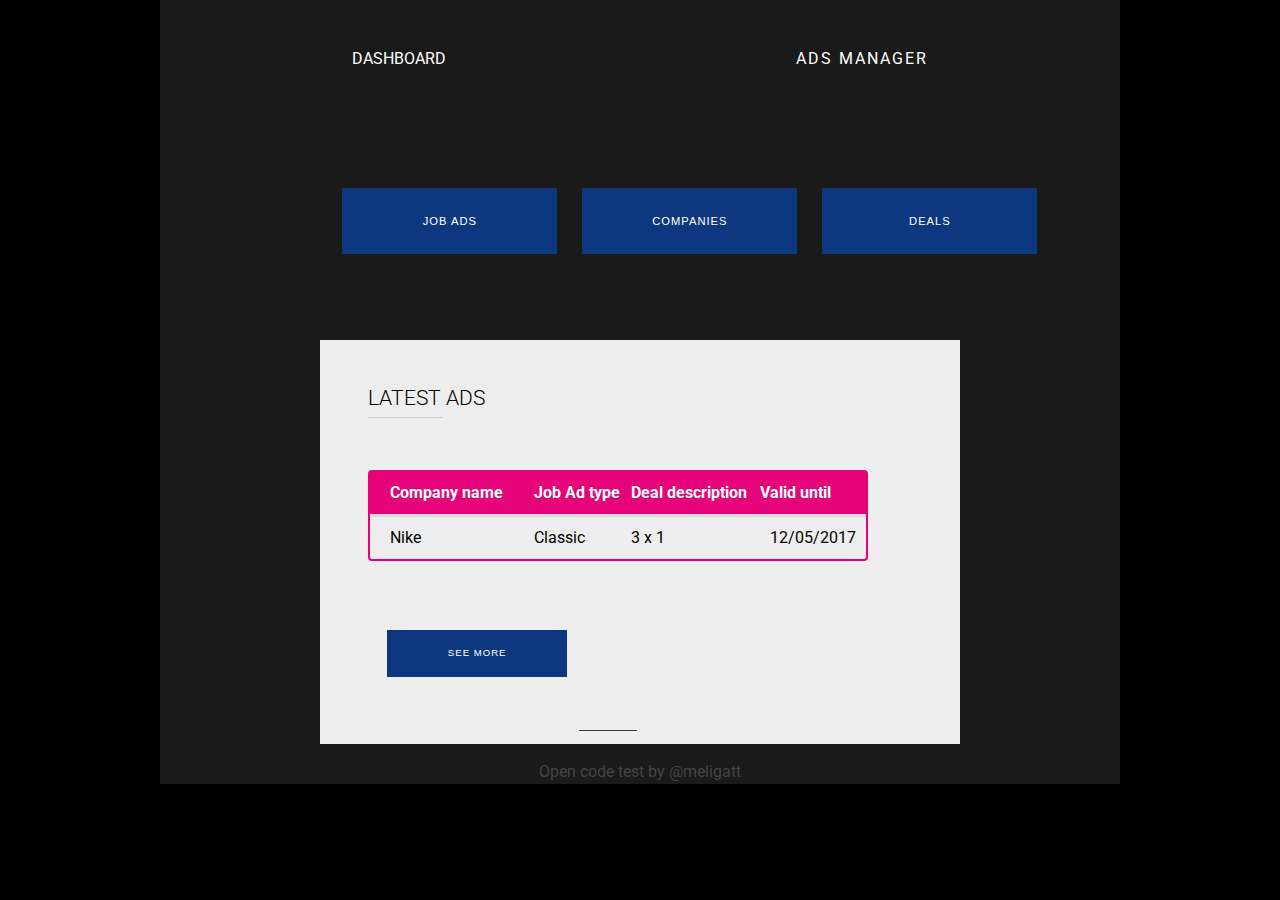
==== index.html @ e90d4315 "add styles and layout for ads system" ====
<!DOCTYPE html>
<html>
<head>
  <meta charset="utf-8">
  <meta name="viewport" content="width=device-width, initial-scale=1.0">
  <title>Ads system - by Melissa Gattoni</title>
  <link rel="stylesheet" href="assets/stylesheets/styles.css" type="text/css" />
  <link href="https://fonts.googleapis.com/css?family=Roboto:400,700" rel="stylesheet">
</head>
<body>
  <div  class="container">
    <div class="main">
      <header class="body">
        <nav class="nav-menu">
          <div class="logo">
            Dashboard
          </div>
          <div class="name">
            Ads manager
          </div>
        </nav>
      </header>
      <section id="toolbar">
        <div class="toolbar-actions">
          <div class="action">
              <button type="button" name="visit-site" class="button button--primary">Job Ads</button>
          </div>
          <div class="action">
              <button type="button" name="visit-site" class="button button--primary">Companies</button>
          </div>
          <div class="action">
              <button type="button" name="visit-site" class="button button--primary">Deals</button>
          </div>
        </div>
      </section>
      <section class="ad-list-area">
        <div class="ad-list-area__body">
          <h3>Latest ads</h3>
          <div style="overflow-x:auto;">
            <table>
              <thead>
                <th>Company name</th>
                <th>Job Ad type</th>
                <th>Deal description</th>
                <th>Valid until</th>
              </thead>
              <tbody>
                <tr>
                  <td>Nike</td>
                  <td>Classic</td>
                  <td>3 x 1</td>
                  <td>12/05/2017</td>
                </tr>
              </tbody>
            </table>
          </div>
          <button type="button" name="visit-site" class="button button--see-more">See more</button>
        </div>
      </section>
      <footer>
        <div class="footer-menu">
          <p>Open code test by @meligatt</p>
        </div>
      </footer>
    </div>
  </div>
</body>
</html>
---- assets/stylesheets/styles.css ----
/*styles*/
/* MOBILE FIRST APPROACH */
body {
  background-color: #000;
  color: #fff;
  display: block;
  margin: 0;
  font-family: 'Roboto', sans-serif;
}

h1, h2, h3, h4, h5, h6 {
  color: #FFF;
  font-weight: 300;
  line-height: 1em;
  margin: 0 0 0.5em 0;
}

h1 {
  font-size: 4em;
  text-transform: uppercase;
  font-weight: bold;
}
h1 small {
  color: gray;
  font-weight: 400;
  line-height: 1em;
  font-size: 0.23em;
  display: block;
  padding: 1em 0;
}
h2 {
  font-size: 3em;
  text-transform: uppercase;
}
h3 {
  font-size: 2em;
  text-transform: uppercase;
}
h4 {
  font-size: 1.5em;
  text-transform: uppercase;
}
h5 {
  font-size: 1.2em;
  text-transform: uppercase;
}
p {
  font-size: 1.25em;
  line-height: 1.5em;
  color: gray;
}
.container {
  width: auto;
  margin: 0 auto;
  background-color: #1A1A1A;
}
@media screen and (min-width:1024px) {
  .container {
    width: 60em;
  }
}
@media screen and (min-width:1440px) {
  .container {
    width: 80em;
  }
}

.main {
  text-align: center;
  padding: 0;
}
@media (min-width:425px) {
  .main {
    text-align: center;
    padding: 0 1em;
  }
}
@media (min-width:1024px) {
  .main {
    text-align: center;
    padding: 0 10em;
  }
}
section {
  padding: 4em 0;
}
.featured .image-item {
  padding: 2em 0;
}

.nav-menu {
  display: flex;
  justify-content: space-between;
  padding: 35px 10px 20px 10px;
}

.logo {
  color: white;
  text-transform: uppercase;
  padding: 14px 22px;
}
.name {
  padding: 14px 22px;
  text-transform: uppercase;
  letter-spacing: 2px;
}
.slider {
  padding-bottom: 3em;
}

.button {
  width: 215px;
  margin: 2em;
  padding: 2em;
  line-height: 1.5em;
}
.button--primary {
  background-color: #0D3880;
  border: 2px solid #0D3880;
  color: white;
  text-transform: uppercase;
  letter-spacing: 1px;
  font-size: 0.7em;
}
.button--see-more {
  background-color: #0D3880;
  border: 2px solid #0D3880;
  color: white;
  text-transform: uppercase;
  letter-spacing: 1px;
  font-size: 0.6em;
  padding: 1.5em;
  width: 180px;
}

.button--open-modal {
  color: white;
  float: right;
  font-size: 18px;
  font-weight: normal;
  position: absolute;
  top: 40px;
  right: 10px;
  border: 2px solid #fff;
  padding: 5px 15px;
}
@media (min-width:768px){
  .button--open-modal {
    color: white;
    float: right;
    font-size: 28px;
    font-weight: normal;
    position: absolute;
    top: 50px;
    right: 20px;
    border: 2px solid #fff;
    padding: 5px 15px;
  }
}
.button--close-modal {
  color: black;
  float: right;
  font-size: 18px;
  font-weight: normal;
  position: absolute;
  top: 10px;
  right: 10px;
  border: 2px solid #000;
  padding: 5px 15px;
}

.image-item {
  position: relative;
  padding: 0 2px  1px 2px;
}

.image-item img {
  max-width: 100%;
}

.image-item--half {
  display: flex;
  flex-direction: column;
}
@media (min-width:425px){
  .image-item--half {
    display: flex;
    flex-direction: row;
  }
}

.image-item--half .image-item{
  padding: 0 2px 0 2px;
}

.modal {
  width: 100%;
  height: 100%;
  top:0;
  left:0;
  z-index: 1;
  display: none;
  position: fixed;
  background-color: rgb(0,0,0);
  background-color: rgba(0,0,0,0.8);
  padding-top: 100px;
}
@media (min-width:1024px){
  .modal {
    padding-top: 250px;
  }
}

.modal-content {
  position: relative;
  background-color: white;
  width: 60%;
  margin: auto;
  padding: 4em;
}
@media (min-width:1024px){
  .modal-content {
    width: 50%;
  }
}
.modal-content p {
  color: #CFCFCF;
  font-weight: 400;
}

.modal-content  .modal-header h4{
  color: #000;
  font-weight: 700;
}

.toolbar-actions {
  display: flex;
  flex-direction: column;
  align-items: center;
  justify-content: space-between;
}
@media (min-width:768px){
  .toolbar-actions {
    display: flex;
    flex-wrap: nowrap;
    flex-direction: row;
    align-items: center;
  }
}

.ad-list-area {
  color: black;
  background-color: #EEE;
  padding: 1em;
}

@media (min-width:768px){
  .ad-list-area {
    display: flex;
    flex-direction: row;
    padding: 2em;
  }
}

.ad-list-area__body{
  padding: 1em;
  text-align: left;
}

.ad-list-area__body h3{
  color: black;
  font-size: 1.3em;
  position: relative;
}
.ad-list-area__body h3:before{
  content: "";
  position: absolute;
  width: 15%;
  height: 1px;
  bottom: 0;
  top: 28px;
  left: 0;
  border-bottom: 1px solid #CFCFCF;
}

.ad-list-area__body p{
  color: #CFCFCF;
  font-size: 1em;
}

.ad-list-area .image-item {
  padding: 5px 5px 0 5px;
}
.action {
  width: 80%;
  margin: 10px;
}

@media (min-width:768px){
  .action {
    width: 25%;
    margin: 0;
  }
}

.action .image-item img {
  max-width: 100%;
  min-width: 240px;
  min-height: 150px;
  width: 240px;
  height: 150px;
}
@media (min-width:768px){
  .action .image-item img {
    max-width: 200px;
    min-width: inherit;
  }
}

.gallery-with-caption {
  display: flex;
  flex-direction: column;
  padding-bottom: 2em;
}
.gallery-with-caption .caption-group {
  display: none;
}


@media (min-width:768px){
  .gallery-with-caption {
    display: flex;
    flex-direction: row;
    padding-bottom: 2em;
  }
  .gallery-with-caption .caption-group {
    display: block;
    padding: 0 1em 1em 1em;
    width: 200px;
  }
  .gallery-with-caption .caption-group .caption-item{
    font-size: 0.8em;
    text-align: right;
    line-height: 1.8em;
  }
  .gallery-with-caption .caption-group p{
    font-size: 0.7em;
    text-align: right;
    line-height: 1.8em;
  }
}

@media (min-width:1024px){
  .gallery-with-caption .caption-group {
    display: block;
    padding: 0 0.3em 0 0;
    width: 200px;
  }
  .gallery-with-caption .caption-group .caption-item{
    font-size: 0.8em;
    text-align: right;
    line-height: 1.8em;
  }
}

.footer-menu p {
  position: relative;
  font-size: 1em;
  color:#444444;
}

.footer-menu p::before {
  content: "";
  position: absolute;
  width: 9%;
  height: 1px;
  bottom: 0;
  top: -32px;
  border-bottom: 1px solid #3c3838;
  margin: 1px 40px;
}

/* table styles */
table {
  text-align: left;
  line-height: 40px;
  border-collapse: separate;
  border-spacing: 0;
  border: 2px solid #E60278;
  width: 500px;
  margin: 50px auto;
  border-radius: .25rem;
}

thead tr:first-child {
  background: #E60278;
  color: #fff;
  border: none;
}

th:first-child,
td:first-child {
  padding: 0 15px 0 20px;
}

thead tr:last-child th {
  border-bottom: 3px solid #ddd;
}

tbody tr:hover {
  background-color: rgba(237, 28, 64, .1);
  cursor: default;
}

tbody tr:last-child td {
  border: none;
}

tbody td {
  border-bottom: 1px solid #ddd;
}

td:last-child {
  text-align: right;
  padding-right: 10px;
}
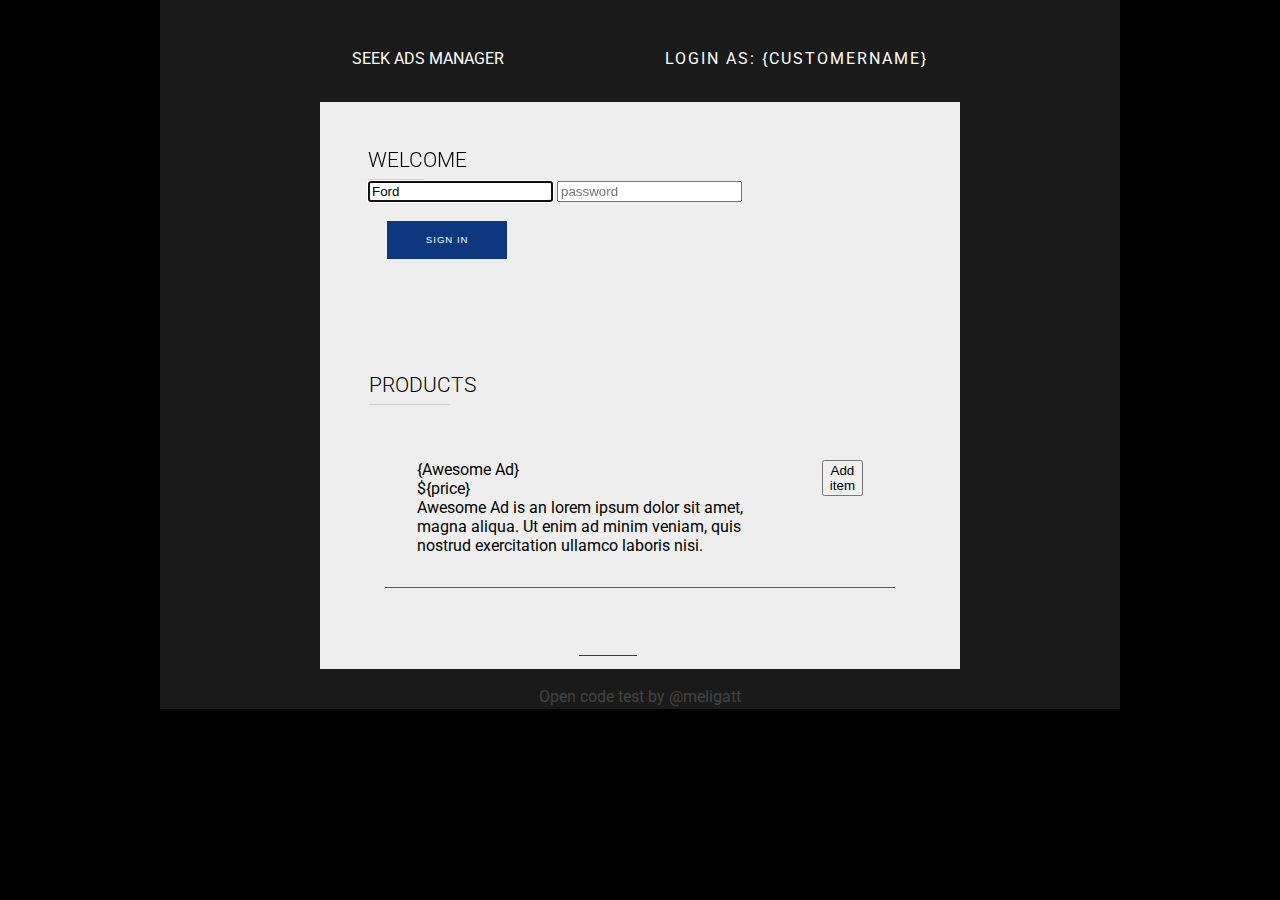
==== commit aad09c78: "refactor checkout system" ====
--- a/index.html
+++ b/index.html
@@ -13,50 +13,63 @@
       <header class="body">
         <nav class="nav-menu">
           <div class="logo">
-            Dashboard
+            Seek Ads manager
           </div>
           <div class="name">
-            Ads manager
+            Login as: <span class="customer-name">{customerName}</span>
           </div>
         </nav>
       </header>
-      <section id="toolbar">
-        <div class="toolbar-actions">
-          <div class="action">
-              <button type="button" name="visit-site" class="button button--primary">Job Ads</button>
-          </div>
-          <div class="action">
-              <button type="button" name="visit-site" class="button button--primary">Companies</button>
-          </div>
-          <div class="action">
-              <button type="button" name="visit-site" class="button button--primary">Deals</button>
-          </div>
+      <section id="signin" class="section-area">
+        <div class="section-area__body">
+          <h3>Welcome</h3>
+          <form class="form" id="signin-form">
+            <div class="form-group">
+              <input class="username" value="Ford" placeholder="your username" autofocus>
+              <input class="password" placeholder="password">
+            </div>
+            <input type="submit" name="visit-site" class="button button--signin" value="Sign in">
+          </form>
         </div>
       </section>
-      <section class="ad-list-area">
-        <div class="ad-list-area__body">
-          <h3>Latest ads</h3>
-          <div style="overflow-x:auto;">
-            <table>
-              <thead>
-                <th>Company name</th>
-                <th>Job Ad type</th>
-                <th>Deal description</th>
-                <th>Valid until</th>
-              </thead>
-              <tbody>
-                <tr>
-                  <td>Nike</td>
-                  <td>Classic</td>
-                  <td>3 x 1</td>
-                  <td>12/05/2017</td>
-                </tr>
-              </tbody>
-            </table>
+      <div class="store-container">
+        <section id="products" class="section-area section-area__products">
+          <div class="section-area__body">
+            <h3>Products</h3>
+            <ul class="product-list">
+
+              <li class="product">
+                <span class="product__information">
+                  <span class="product__name">{Awesome Ad}</span>
+                  <span class="product__price">${price}</span>
+                  <span class="product__description">Awesome Ad is an lorem ipsum dolor sit amet, magna aliqua. Ut enim ad minim veniam, quis nostrud exercitation ullamco laboris nisi.</span>
+                </span>
+                <span class="actions">
+                  <button type="button" name="button">Add item</button>
+                </span>
+              </li>
+            </ul>
           </div>
-          <button type="button" name="visit-site" class="button button--see-more">See more</button>
-        </div>
-      </section>
+        </section>
+
+        <section id="checkout" class="section-area section-area__checkout" style="display:none">
+          <div class="section-area__body">
+            <h3>Your order</h3>
+            <div class="todoapp">
+              <div class="checkout-list">
+                <ul>
+                  <li>{item}</li>
+
+                </ul>
+                <div class="total">
+                  Total: <span>{$100000}</span>
+                </div>
+              </div>
+            </div>
+            <button type="button" name="visit-site" class="button button--see-more">Continue</button>
+          </div>
+        </section>
+      </div>
       <footer>
         <div class="footer-menu">
           <p>Open code test by @meligatt</p>
@@ -64,5 +77,10 @@
       </footer>
     </div>
   </div>
+
+  <script src="assets/javascript/Store.js"></script>
+  <script src="assets/javascript/View.js"></script>
+  <script src="assets/javascript/Controller.js"></script>
+  <script src="assets/javascript/App.js"></script>
 </body>
 </html>
--- a/assets/stylesheets/styles.css
+++ b/assets/stylesheets/styles.css
@@ -131,6 +131,16 @@
   font-size: 0.6em;
   padding: 1.5em;
   width: 180px;
+}
+.button--signin {
+  background-color: #0D3880;
+  border: 2px solid #0D3880;
+  color: white;
+  text-transform: uppercase;
+  letter-spacing: 1px;
+  font-size: 0.6em;
+  padding: 1em;
+  width: 120px;
 }
 
 .button--open-modal {
@@ -248,31 +258,33 @@
   }
 }
 
-.ad-list-area {
+.section-area {
   color: black;
   background-color: #EEE;
   padding: 1em;
 }
 
-@media (min-width:768px){
-  .ad-list-area {
+
+@media (min-width:768px){
+  .section-area {
     display: flex;
     flex-direction: row;
     padding: 2em;
   }
-}
-
-.ad-list-area__body{
+
+}
+
+.section-area__body{
   padding: 1em;
   text-align: left;
 }
 
-.ad-list-area__body h3{
+.section-area__body h3{
   color: black;
   font-size: 1.3em;
   position: relative;
 }
-.ad-list-area__body h3:before{
+.section-area__body h3:before{
   content: "";
   position: absolute;
   width: 15%;
@@ -283,12 +295,12 @@
   border-bottom: 1px solid #CFCFCF;
 }
 
-.ad-list-area__body p{
+.section-area__body p{
   color: #CFCFCF;
   font-size: 1em;
 }
 
-.ad-list-area .image-item {
+.section-area .image-item {
   padding: 5px 5px 0 5px;
 }
 .action {
@@ -424,3 +436,34 @@
   text-align: right;
   padding-right: 10px;
 }
+.store-container {
+  border: 1px solid #EEE;
+  display: flex;
+  flex-direction: row;
+}
+.section-area__products {
+  flex-grow: 4;
+}
+.section-area__checkout {
+  flex-grow: 1;
+}
+
+.product-list {
+  padding: 1em;
+  list-style: none;
+}
+.product {
+  display: flex;
+  flex-direction: row;
+  border-bottom: 1px solid #E60278;
+}
+.product__information {
+  padding: 1em;
+  margin: 1em;
+  display: flex;
+  flex-direction: column;
+}
+.actions {
+  padding: 1em;
+  margin: 1em;
+}
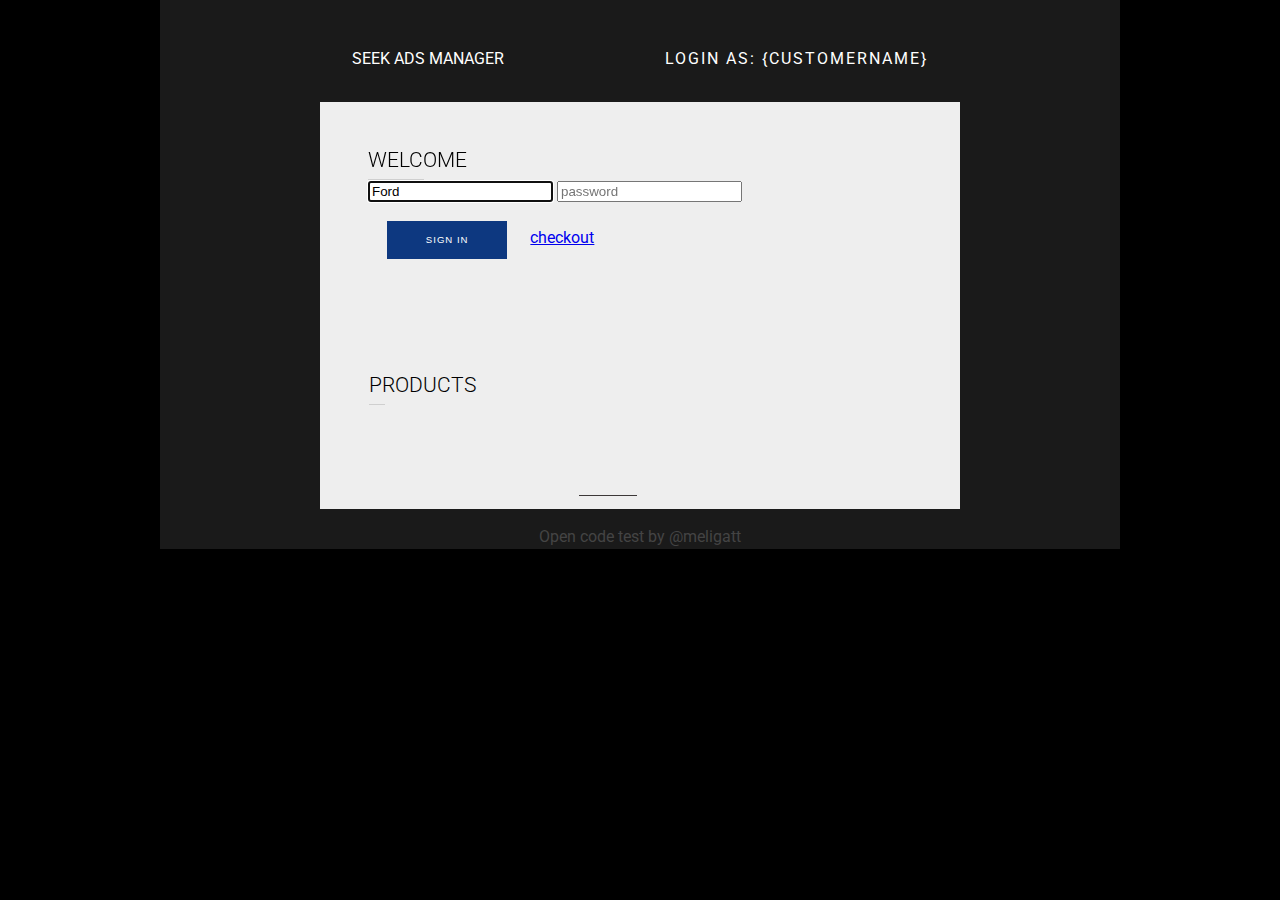
==== commit 18b05393: "add load products to list functionality" ====
--- a/index.html
+++ b/index.html
@@ -29,6 +29,7 @@
               <input class="password" placeholder="password">
             </div>
             <input type="submit" name="visit-site" class="button button--signin" value="Sign in">
+            	<a href="#/checkout">checkout</a>
           </form>
         </div>
       </section>
@@ -36,8 +37,9 @@
         <section id="products" class="section-area section-area__products">
           <div class="section-area__body">
             <h3>Products</h3>
-            <ul class="product-list">
-
+            <!-- <p id="products-available"></p> -->
+             <ul class="product-list"></ul>
+            <!-- <ul class="product-list">
               <li class="product">
                 <span class="product__information">
                   <span class="product__name">{Awesome Ad}</span>
@@ -48,7 +50,7 @@
                   <button type="button" name="button">Add item</button>
                 </span>
               </li>
-            </ul>
+            </ul> -->
           </div>
         </section>
 
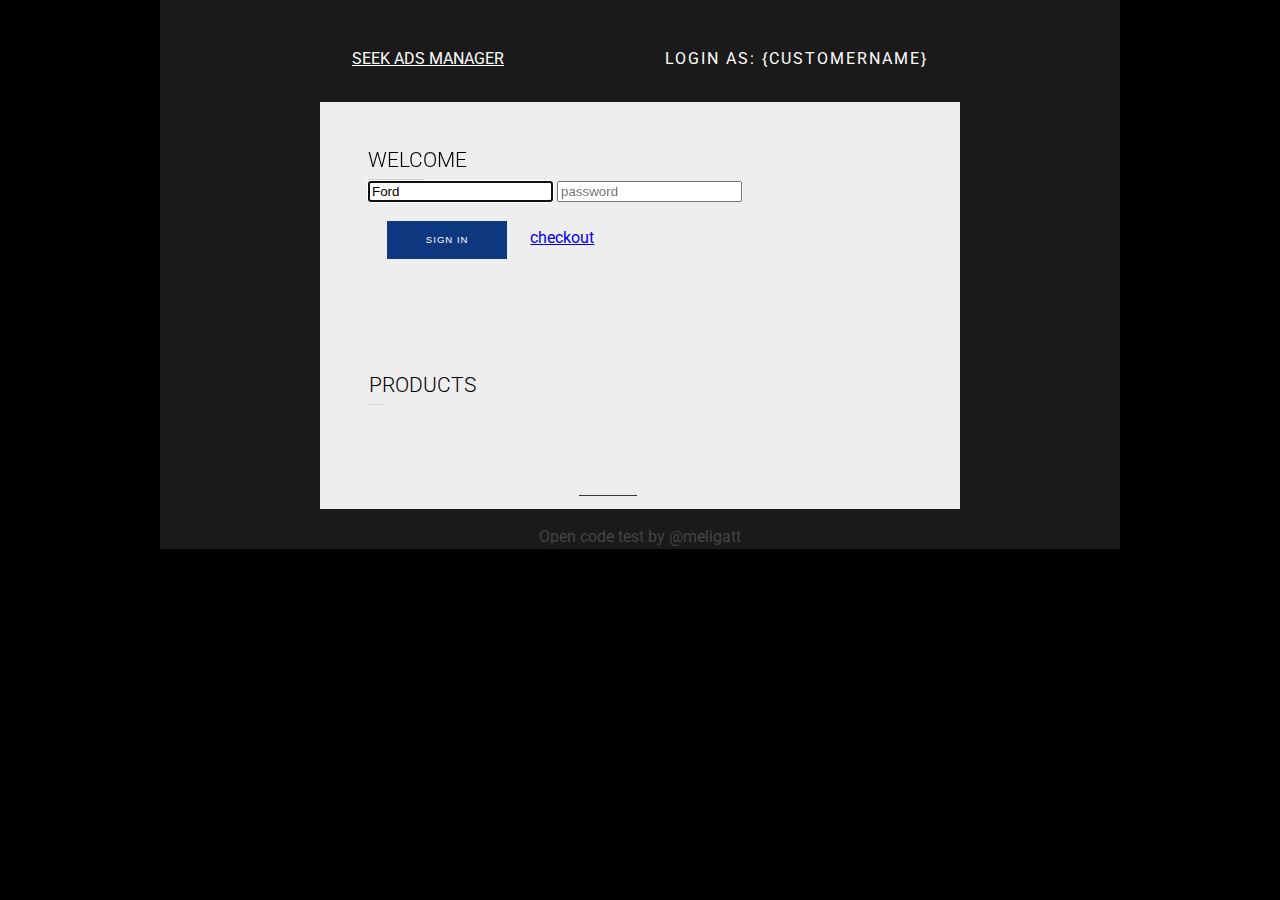
==== commit 90ba44af: "move delegate to constructor" ====
--- a/index.html
+++ b/index.html
@@ -13,7 +13,7 @@
       <header class="body">
         <nav class="nav-menu">
           <div class="logo">
-            Seek Ads manager
+            <a href="/" style="color:white">Seek Ads manager</a>
           </div>
           <div class="name">
             Login as: <span class="customer-name">{customerName}</span>
@@ -37,23 +37,9 @@
         <section id="products" class="section-area section-area__products">
           <div class="section-area__body">
             <h3>Products</h3>
-            <!-- <p id="products-available"></p> -->
              <ul class="product-list"></ul>
-            <!-- <ul class="product-list">
-              <li class="product">
-                <span class="product__information">
-                  <span class="product__name">{Awesome Ad}</span>
-                  <span class="product__price">${price}</span>
-                  <span class="product__description">Awesome Ad is an lorem ipsum dolor sit amet, magna aliqua. Ut enim ad minim veniam, quis nostrud exercitation ullamco laboris nisi.</span>
-                </span>
-                <span class="actions">
-                  <button type="button" name="button">Add item</button>
-                </span>
-              </li>
-            </ul> -->
           </div>
         </section>
-
         <section id="checkout" class="section-area section-area__checkout" style="display:none">
           <div class="section-area__body">
             <h3>Your order</h3>
--- a/assets/stylesheets/styles.css
+++ b/assets/stylesheets/styles.css
@@ -467,3 +467,7 @@
   padding: 1em;
   margin: 1em;
 }
+
+.added {
+  background-color: #CCC;
+}
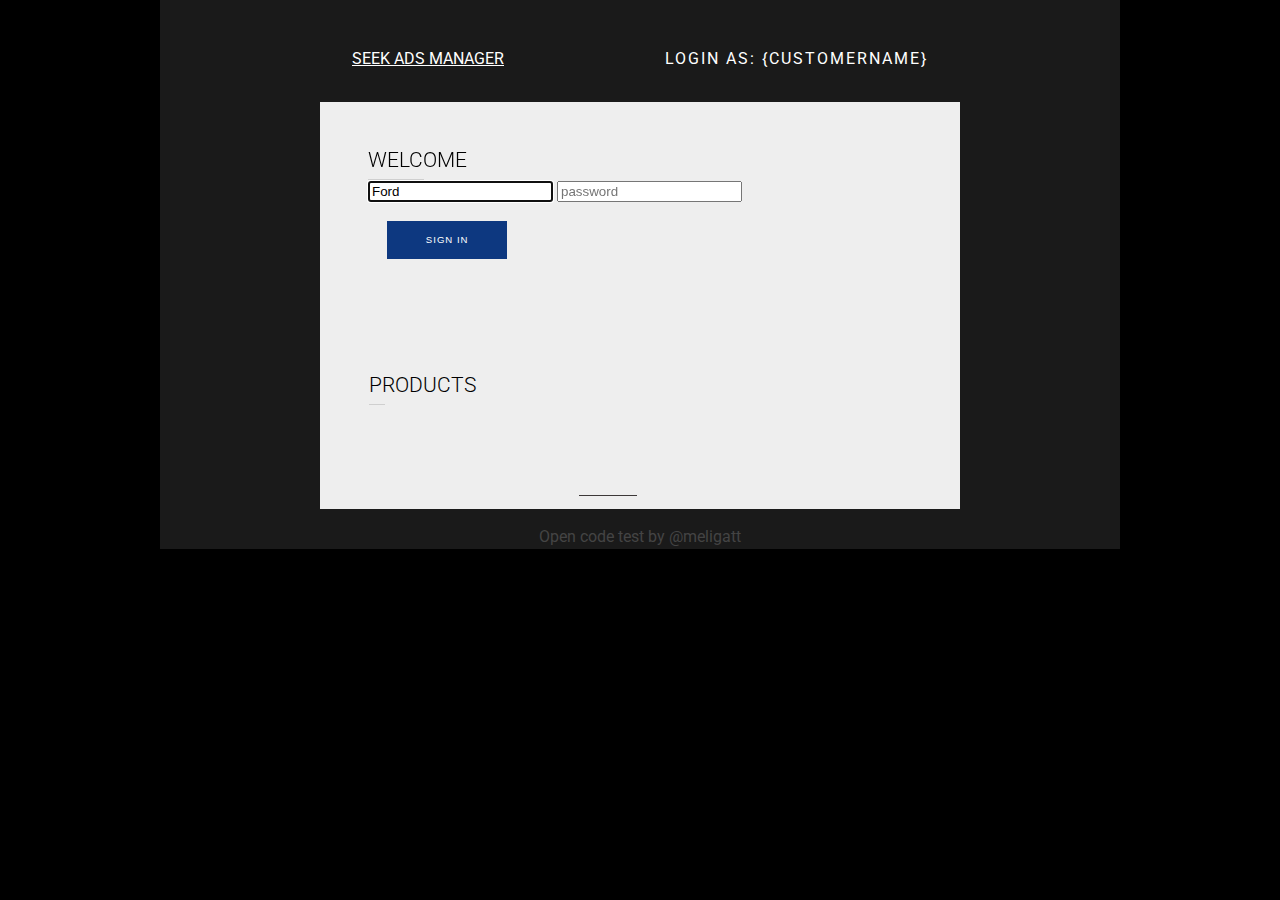
==== commit 0386162e: "add total items and total to pay" ====
--- a/index.html
+++ b/index.html
@@ -29,7 +29,7 @@
               <input class="password" placeholder="password">
             </div>
             <input type="submit" name="visit-site" class="button button--signin" value="Sign in">
-            	<a href="#/checkout">checkout</a>
+            	<!-- <a href="#/checkout">checkout</a> -->
           </form>
         </div>
       </section>
@@ -44,13 +44,12 @@
           <div class="section-area__body">
             <h3>Your order</h3>
             <div class="todoapp">
-              <div class="checkout-list">
-                <ul>
-                  <li>{item}</li>
-
+              <div class="checkout-sidebar">
+                <ul class="checkout-list">
+                  <li>cart empty</li>
                 </ul>
                 <div class="total">
-                  Total: <span>{$100000}</span>
+                  Total: <span class="cart-total">$0</span>
                 </div>
               </div>
             </div>
--- a/assets/stylesheets/styles.css
+++ b/assets/stylesheets/styles.css
@@ -122,6 +122,17 @@
   letter-spacing: 1px;
   font-size: 0.7em;
 }
+.button--additem {
+  background-color: #0D3880;
+  border: 2px solid #0D3880;
+  color: white;
+  text-transform: uppercase;
+  letter-spacing: 1px;
+  font-size: 0.7em;
+  padding: 1em;
+  margin: 1em;
+  width: auto;
+}
 .button--see-more {
   background-color: #0D3880;
   border: 2px solid #0D3880;
@@ -154,6 +165,7 @@
   border: 2px solid #fff;
   padding: 5px 15px;
 }
+
 @media (min-width:768px){
   .button--open-modal {
     color: white;
@@ -177,6 +189,11 @@
   right: 10px;
   border: 2px solid #000;
   padding: 5px 15px;
+}
+
+.button--remove {
+ background-color: red;
+ color: white;
 }
 
 .image-item {
@@ -471,3 +488,12 @@
 .added {
   background-color: #CCC;
 }
+
+.checkout-list {
+  list-style: none;
+  margin: 0;
+  padding: 0;
+}
+.checkout-list--item {
+  padding: 0.5em;
+}
